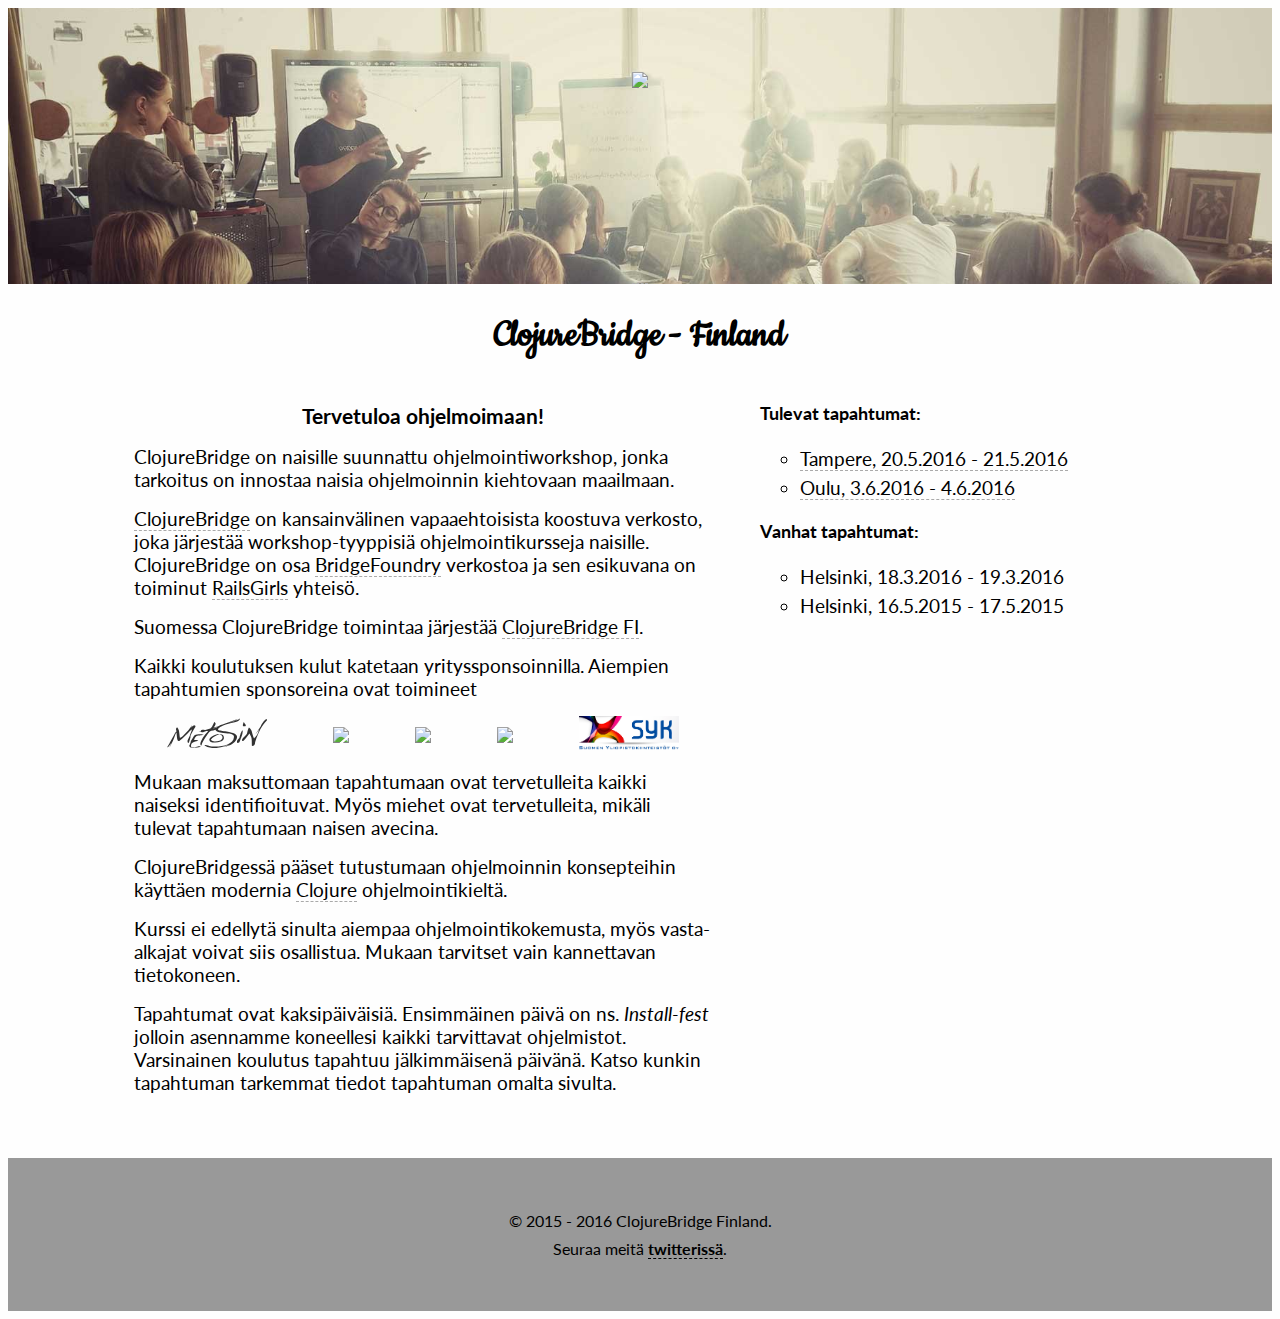
==== index.html @ 31200ab3 "Added SYK logo to front-page" ====
<!DOCTYPE html>
<html lang="en">
<head>

  <title>ClojureBridge - Finland</title>

  <meta charset="utf-8">
  <meta content="IE=edge" http-equiv="X-UA-Compatible">
  <meta content="width=device-width, initial-scale=1, maximum-scale=1, user-scalable=no" name="viewport">

  <!-- General -->
  <meta name="language"     content="fi">
  <meta name="keywords"     content="clojure, clojurebridge, programming, training, gender equality, finland, ohjelmointi, opiskelu, tasaarvo, suomi">
  <meta name="description"  content="ClojureBridge Finland yhteisö">
  <meta name="subject"      content="ClojureBridge Finland yhteisö">
  <meta name="robots"       content="index,follow">
  <meta name="googlebot"    content="index,follow">
  <meta name="google"       content="nositelinkssearchbox">
  <meta name="abstract"     content="ClojureBridge Finland yhteisö">
  <meta name="topic"        content="ClojureBridge Finland yhteisö">
  <meta name="summary"      content="ClojureBridge Finland yhteisö">
  <meta name="reply-to"     content="clojurebridge@metosin.fi">
  <meta name="owner"        content="ClojureBridge Finland yhteisö">
  <meta name="url"          content="http://clojurebridge.fi">
  <meta name="identifier-URL" content="http://clojurebridge.fi">

  <!-- FB: -->
  <meta property="og:url"         content="http://clojurebridge.fi">
  <meta property="og:type"        content="website">
  <meta property="og:title"       content="ClojureBridge Finland">
  <meta property="og:image"       content="http://clojurebridge.fi/img/cljbridge-zorcam.jpg">
  <meta property="og:description" content="Ohjelmoinnin opetusta naisille">
  <meta property="og:site_name"   content="ClojureBridge Finland">
  <meta property="og:locale"      content="fi_FI">
  <meta property="article:author" content="clojurebridge@metosin.fi">

  <!-- Twitter: -->
  <meta name="twitter:card"        content="summary">
  <meta name="twitter:site"        content="@ClojureBridgeFI">
  <meta name="twitter:creator"     content="@jarppe">
  <meta name="twitter:url"         content="http://clojurebridge.fi">
  <meta name="twitter:title"       content="ClojureBridge Finland">
  <meta name="twitter:description" content="Ohjelmoinnin opetusta naisille">
  <meta name="twitter:image"       content="https://clojurebridge.fi/img/cljbridge-zorcam.jpg">

  <!-- Content styles: -->
  <link href="http://fonts.googleapis.com/css?family=Lato:300|Cookie" rel="stylesheet" type="text/css">
  <link href="http://cdnjs.cloudflare.com/ajax/libs/normalize/4.1.1/normalize.min.css" rel="stylesheet" type="text/css">
  <link href="css/styles.css" rel="stylesheet" type="text/css">

</head>
<body>

<header>
  <a href="http://clojurebridge.fi">
    <img class="clojurebridge-logo" src="img/clojurebridge-logo.png">
  </a>
</header>

<article>

  <h1>ClojureBridge - Finland</h1>

  <section class="main">

    <div class="info">

      <h2>Tervetuloa ohjelmoimaan!</h2>

      <p>
        ClojureBridge on naisille suunnattu ohjelmointiworkshop, jonka tarkoitus on
        innostaa naisia ohjelmoinnin kiehtovaan maailmaan.
      </p>
      <p>
        <a href="http://www.clojurebridge.org/about" target="_blank">ClojureBridge</a>
        on kansainvälinen vapaaehtoisista koostuva verkosto, joka järjestää
        workshop-tyyppisiä ohjelmointikursseja naisille.
        ClojureBridge on osa <a href="http://bridgefoundry.org/" target="_blank">BridgeFoundry</a> verkostoa
        ja sen esikuvana on toiminut
        <a href="http://railsgirls.com/" target="_blank">RailsGirls</a> yhteisö.
      </p>
      <p>
        Suomessa ClojureBridge toimintaa järjestää
        <a href="http://clojurebridge.fi" target="_blank">ClojureBridge FI</a>.
      </p>
      <p>
        Kaikki koulutuksen kulut katetaan yrityssponsoinnilla. Aiempien tapahtumien
        sponsoreina ovat toimineet
      </p>
      <div class="sponsors">
        <a href="http://www.metosin.fi/" target="_blank"><img src="img/metosin.svg"/></a>
        <a href="http://www.solita.fi/" target="_blank"><img src="img/solita_logo_dark.svg"/></a>
        <a href="http://www.gofore.com/" target="_blank"><img src="img/gofore-logo.png"/></a>
        <a href="http://www.bitodi.com/" target="_blank"><img src="img/bitodi_logo.png"/></a>
        <a href="http://sykoy.fi/etusivu/" target="_blank"><img src="img/syk.jpg"/></a>
      </div>
      <p>
        Mukaan maksuttomaan tapahtumaan ovat tervetulleita kaikki naiseksi identifioituvat.
        Myös miehet ovat tervetulleita, mikäli tulevat tapahtumaan naisen avecina.
      </p>
      <p>
        ClojureBridgessä pääset tutustumaan ohjelmoinnin konsepteihin käyttäen modernia
        <a href="http://www.clojure.org/" target="_blank">Clojure</a>
        ohjelmointikieltä.
      </p>
      <p>
        Kurssi ei edellytä sinulta aiempaa ohjelmointikokemusta, myös vasta-alkajat voivat
        siis osallistua. Mukaan tarvitset vain kannettavan tietokoneen.
      </p>
      <p>
        Tapahtumat ovat kaksipäiväisiä. Ensimmäinen päivä on ns. <i>Install-fest</i>
        jolloin asennamme koneellesi kaikki tarvittavat ohjelmistot. Varsinainen
        koulutus tapahtuu jälkimmäisenä päivänä. Katso kunkin tapahtuman tarkemmat
        tiedot tapahtuman omalta sivulta.
      </p>
    </div>

    <div class="events">

      <h3>Tulevat tapahtumat:</h3>

      <ul>
        <li><a href="events/tampere-20160521/">Tampere, 20.5.2016 - 21.5.2016</a></li>
        <li><a href="events/oulu-20160604/">Oulu, 3.6.2016 - 4.6.2016</a></li>
      </ul>

      <h3>Vanhat tapahtumat:</h3>

      <ul>
        <li>Helsinki, 18.3.2016 - 19.3.2016</li>
        <li>Helsinki, 16.5.2015 - 17.5.2015</li>
      </ul>

    </div>
  </section>

</article>

<footer>
  <div>&copy; 2015 - 2016 ClojureBridge Finland.</div>
  <div>Seuraa meitä <a href="https://twitter.com/ClojureBridgeFI">twitterissä</a>.</div>
</footer>

<script>
  (function(i,s,o,g,r,a,m){i['GoogleAnalyticsObject']=r;i[r]=i[r]||function(){
  (i[r].q=i[r].q||[]).push(arguments)},i[r].l=1*new Date();a=s.createElement(o),
  m=s.getElementsByTagName(o)[0];a.async=1;a.src=g;m.parentNode.insertBefore(a,m)
  })(window,document,'script','//www.google-analytics.com/analytics.js','ga');
  ga('create', 'UA-61930049-1', 'auto');
  ga('send', 'pageview');
</script>

</body>
</html>
---- css/styles.css ----
html {
  box-sizing: border-box;
  -webkit-font-smoothing: antialiased;
}

body {
  font-family: "Lato", sans-serif;
  background: #fefefe;
  color: #000;
  display: flex;
  flex-direction: column;
  align-items: stretch;
}

a {
  text-decoration: none;
  border-bottom: 1px dashed #aaa;
  color: #000;
}

a:hover {
  border-bottom: 1px solid #000;
}

h1, h2 {
  text-align: center;
}

h1 {
  font-size: 2.6rem;
  font-family: "Cookie", cursive;
}

h2 {
  font-size: 1.3rem;
}

h3 {
  font-size: 1.1rem;
}

p {
  margin: 1rem auto;
}

header {
  display: flex;
  flex-flow: column nowrap;
  align-items: center;
  justify-content: center;
  background: url('../img/cljbridge-zorcam.jpg');
  background-size: cover;
  background-repeat: no-repeat;
  background-position: 0px -120px;
  min-width: 1200px;
}

header .clojurebridge-logo {
  width: 120px;
  margin: 4rem auto;
  margin-bottom: 12rem;
}

article {
  width: 80%;
  margin-left: auto;
  margin-right: auto;
}

.main {
  display: flex;
  font-size: 1.2rem;
}

.info {
  flex: 3;
}

.info .sponsors {
  display: flex;
  flex-flow: row wrap;
  justify-content: space-around;
  align-items: center;
}

.info .sponsors img {
  width: 100px;
}

.info .sponsors a {
  border: none;
}

.events {
  margin-left: 3rem;
  flex: 2;
}

.events ul {
  list-style-type: circle;
}

.events ul li {
  padding: 0.2rem 0;
}

footer {
  margin-top: 3rem;
  background: #999;
  color: #000;
  padding: 3rem;
  text-align: center;
  display: flex;
  flex-direction: column;
  align-items: center;
}

footer a {
  text-decoration: none;
  border-bottom: 1px dashed #000;
  font-weight: bold;
}

footer div {
  padding: 0.3rem;
}

.event {

}

.event .todo {
  font-size: 2rem;
  font-style: italic;
  text-align: center;
}
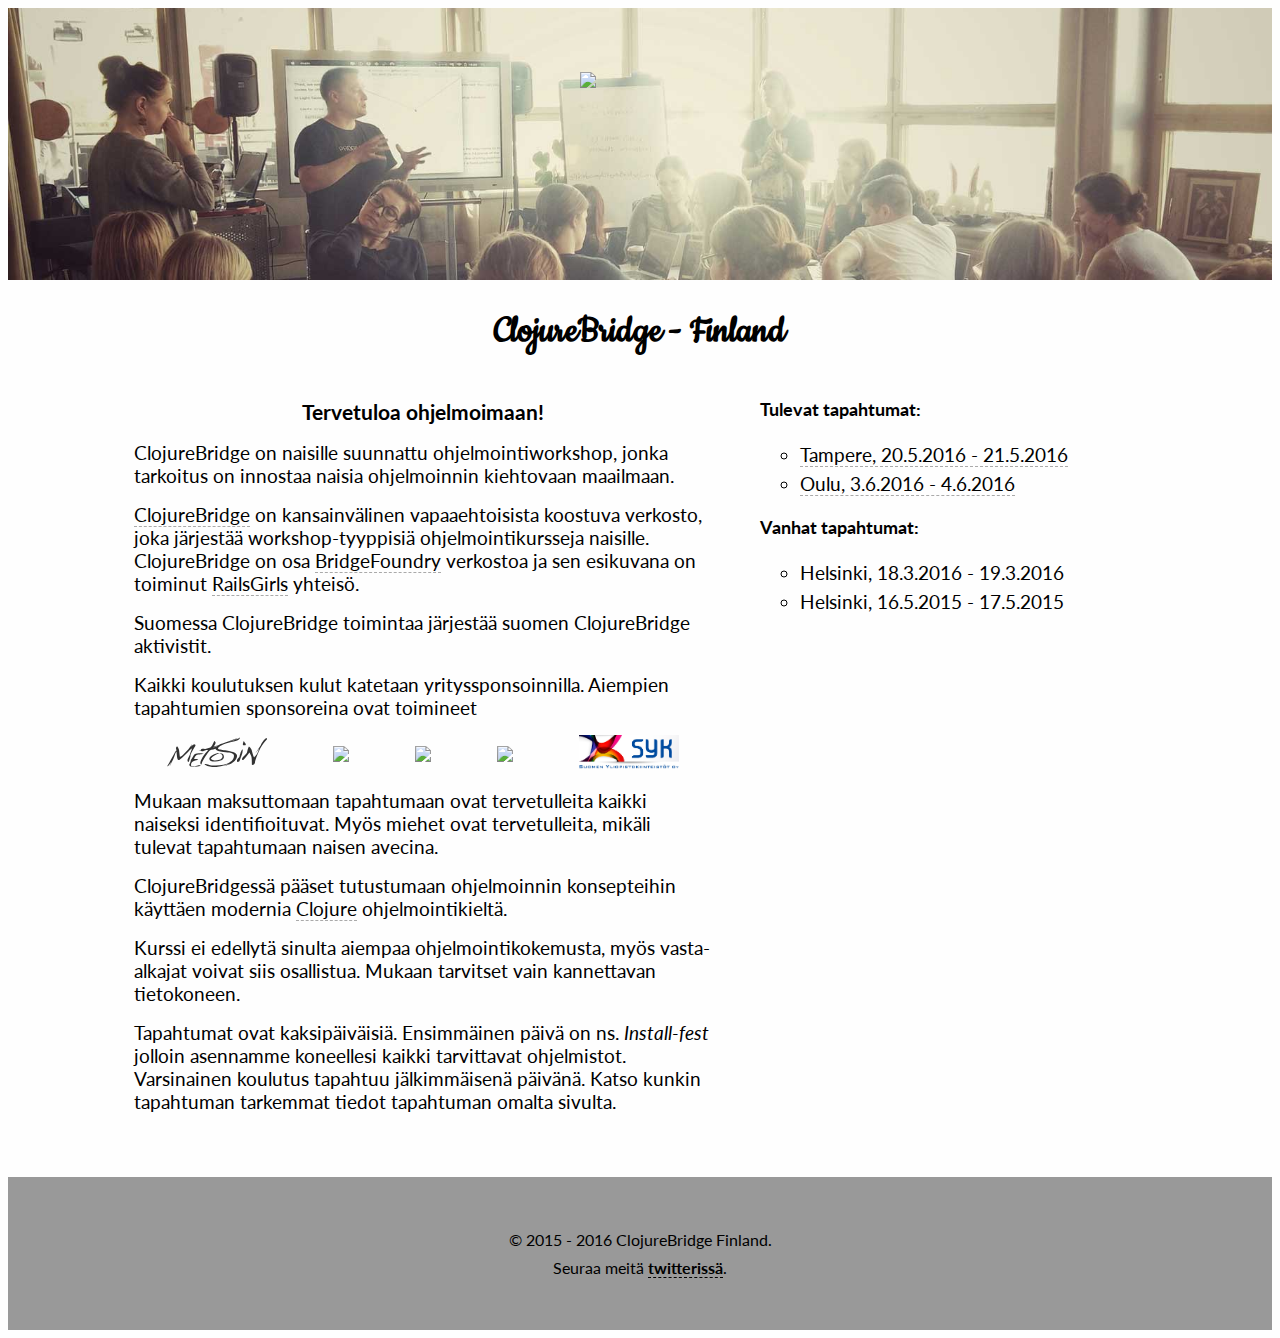
==== commit 4111f81d: "Removed links from main page to main page" ====
--- a/index.html
+++ b/index.html
@@ -52,9 +52,7 @@
 <body>
 
 <header>
-  <a href="http://clojurebridge.fi">
-    <img class="clojurebridge-logo" src="img/clojurebridge-logo.png">
-  </a>
+  <img class="clojurebridge-logo" src="img/clojurebridge-logo.png">
 </header>
 
 <article>
@@ -72,27 +70,26 @@
         innostaa naisia ohjelmoinnin kiehtovaan maailmaan.
       </p>
       <p>
-        <a href="http://www.clojurebridge.org/about" target="_blank">ClojureBridge</a>
+        <a href="http://www.clojurebridge.org/about">ClojureBridge</a>
         on kansainvälinen vapaaehtoisista koostuva verkosto, joka järjestää
         workshop-tyyppisiä ohjelmointikursseja naisille.
-        ClojureBridge on osa <a href="http://bridgefoundry.org/" target="_blank">BridgeFoundry</a> verkostoa
+        ClojureBridge on osa <a href="http://bridgefoundry.org/">BridgeFoundry</a> verkostoa
         ja sen esikuvana on toiminut
-        <a href="http://railsgirls.com/" target="_blank">RailsGirls</a> yhteisö.
+        <a href="http://railsgirls.com/">RailsGirls</a> yhteisö.
       </p>
       <p>
-        Suomessa ClojureBridge toimintaa järjestää
-        <a href="http://clojurebridge.fi" target="_blank">ClojureBridge FI</a>.
+        Suomessa ClojureBridge toimintaa järjestää suomen ClojureBridge aktivistit.
       </p>
       <p>
         Kaikki koulutuksen kulut katetaan yrityssponsoinnilla. Aiempien tapahtumien
         sponsoreina ovat toimineet
       </p>
       <div class="sponsors">
-        <a href="http://www.metosin.fi/" target="_blank"><img src="img/metosin.svg"/></a>
-        <a href="http://www.solita.fi/" target="_blank"><img src="img/solita_logo_dark.svg"/></a>
-        <a href="http://www.gofore.com/" target="_blank"><img src="img/gofore-logo.png"/></a>
-        <a href="http://www.bitodi.com/" target="_blank"><img src="img/bitodi_logo.png"/></a>
-        <a href="http://sykoy.fi/etusivu/" target="_blank"><img src="img/syk.jpg"/></a>
+        <a href="http://www.metosin.fi/"><img src="img/metosin.svg"/></a>
+        <a href="http://www.solita.fi/"><img src="img/solita_logo_dark.svg"/></a>
+        <a href="http://www.gofore.com/"><img src="img/gofore-logo.png"/></a>
+        <a href="http://www.bitodi.com/"><img src="img/bitodi_logo.png"/></a>
+        <a href="http://sykoy.fi/etusivu/"><img src="img/syk.jpg"/></a>
       </div>
       <p>
         Mukaan maksuttomaan tapahtumaan ovat tervetulleita kaikki naiseksi identifioituvat.
@@ -100,7 +97,7 @@
       </p>
       <p>
         ClojureBridgessä pääset tutustumaan ohjelmoinnin konsepteihin käyttäen modernia
-        <a href="http://www.clojure.org/" target="_blank">Clojure</a>
+        <a href="http://www.clojure.org/">Clojure</a>
         ohjelmointikieltä.
       </p>
       <p>
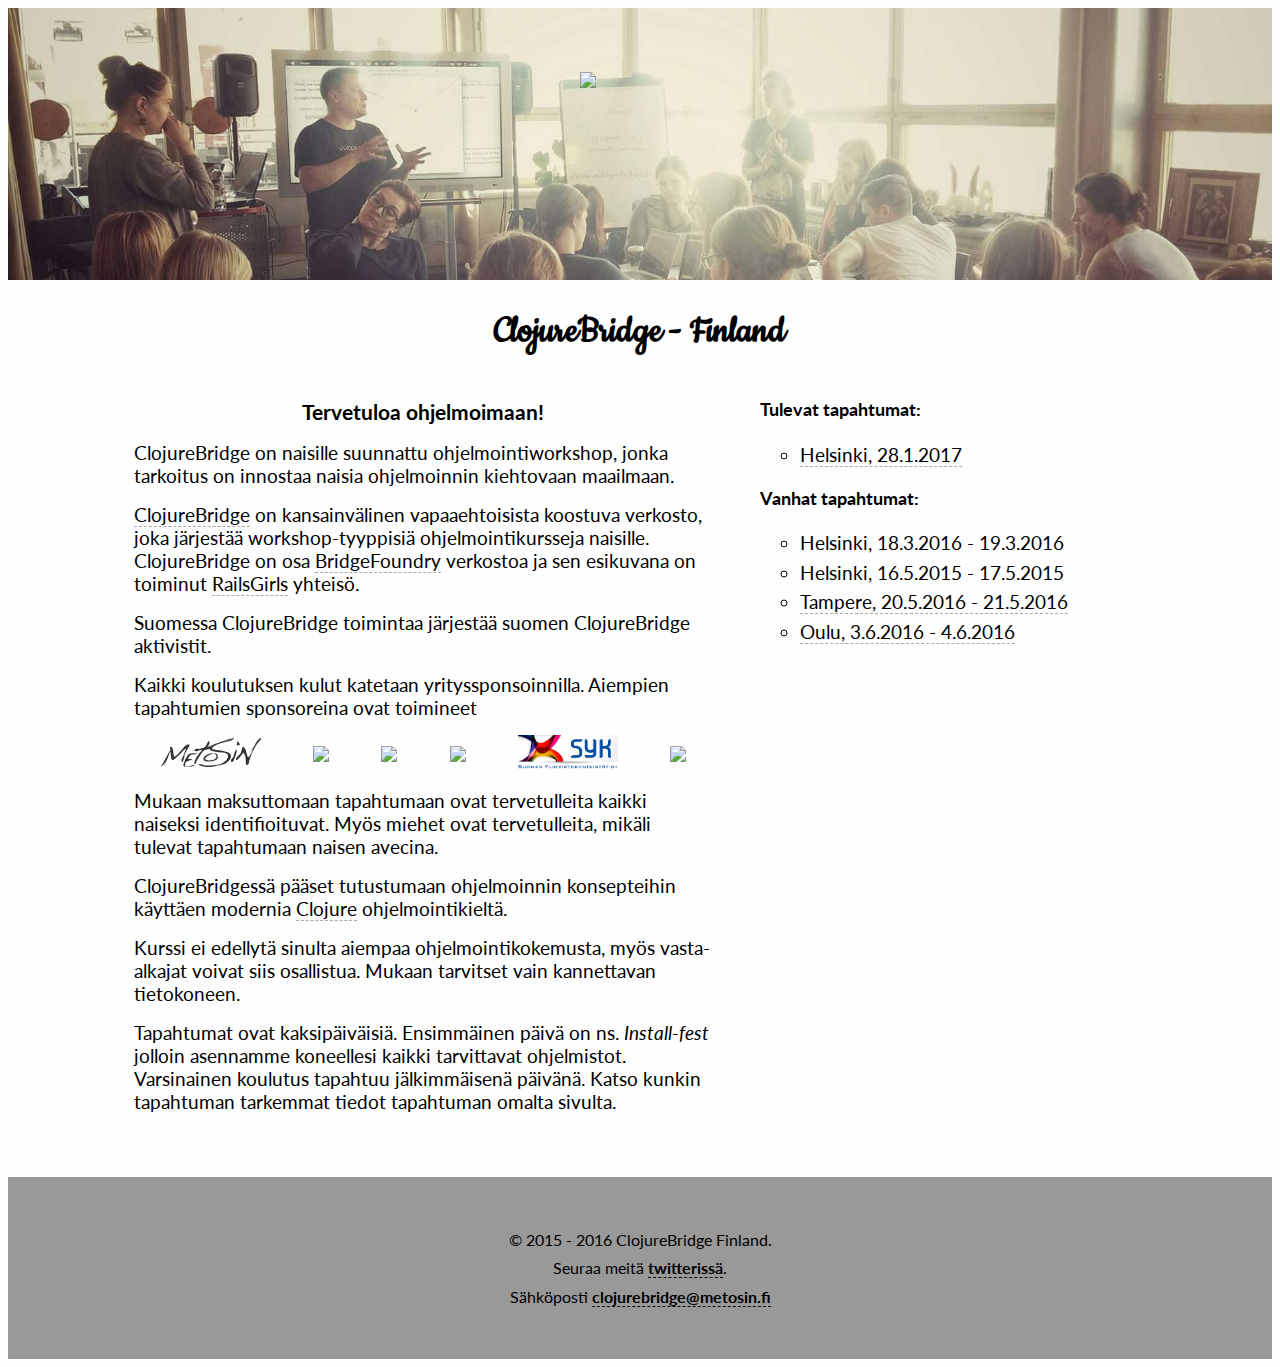
==== commit faec924d: "Added a link to upcoming event." ====
--- a/index.html
+++ b/index.html
@@ -90,6 +90,7 @@
         <a href="http://www.gofore.com/"><img src="img/gofore-logo.png"/></a>
         <a href="http://www.bitodi.com/"><img src="img/bitodi_logo.png"/></a>
         <a href="http://sykoy.fi/etusivu/"><img src="img/syk.jpg"/></a>
+        <a href="http://www.nitor.fi/fi/"><img src="img/nitor-logo.svg"/></a>
       </div>
       <p>
         Mukaan maksuttomaan tapahtumaan ovat tervetulleita kaikki naiseksi identifioituvat.
@@ -117,8 +118,7 @@
       <h3>Tulevat tapahtumat:</h3>
 
       <ul>
-        <li><a href="events/tampere-20160521/">Tampere, 20.5.2016 - 21.5.2016</a></li>
-        <li><a href="events/oulu-20160604/">Oulu, 3.6.2016 - 4.6.2016</a></li>
+        <li><a href="events/helsinki-20170128/">Helsinki, 28.1.2017</a></li>
       </ul>
 
       <h3>Vanhat tapahtumat:</h3>
@@ -126,6 +126,8 @@
       <ul>
         <li>Helsinki, 18.3.2016 - 19.3.2016</li>
         <li>Helsinki, 16.5.2015 - 17.5.2015</li>
+        <li><a href="events/tampere-20160521/">Tampere, 20.5.2016 - 21.5.2016</a></li>
+        <li><a href="events/oulu-20160604/">Oulu, 3.6.2016 - 4.6.2016</a></li>
       </ul>
 
     </div>
@@ -136,6 +138,7 @@
 <footer>
   <div>&copy; 2015 - 2016 ClojureBridge Finland.</div>
   <div>Seuraa meitä <a href="https://twitter.com/ClojureBridgeFI">twitterissä</a>.</div>
+  <div>Sähköposti <a href="mailto:clojurebridge@metosin.fi">clojurebridge@metosin.fi</a></div>
 </footer>
 
 <script>
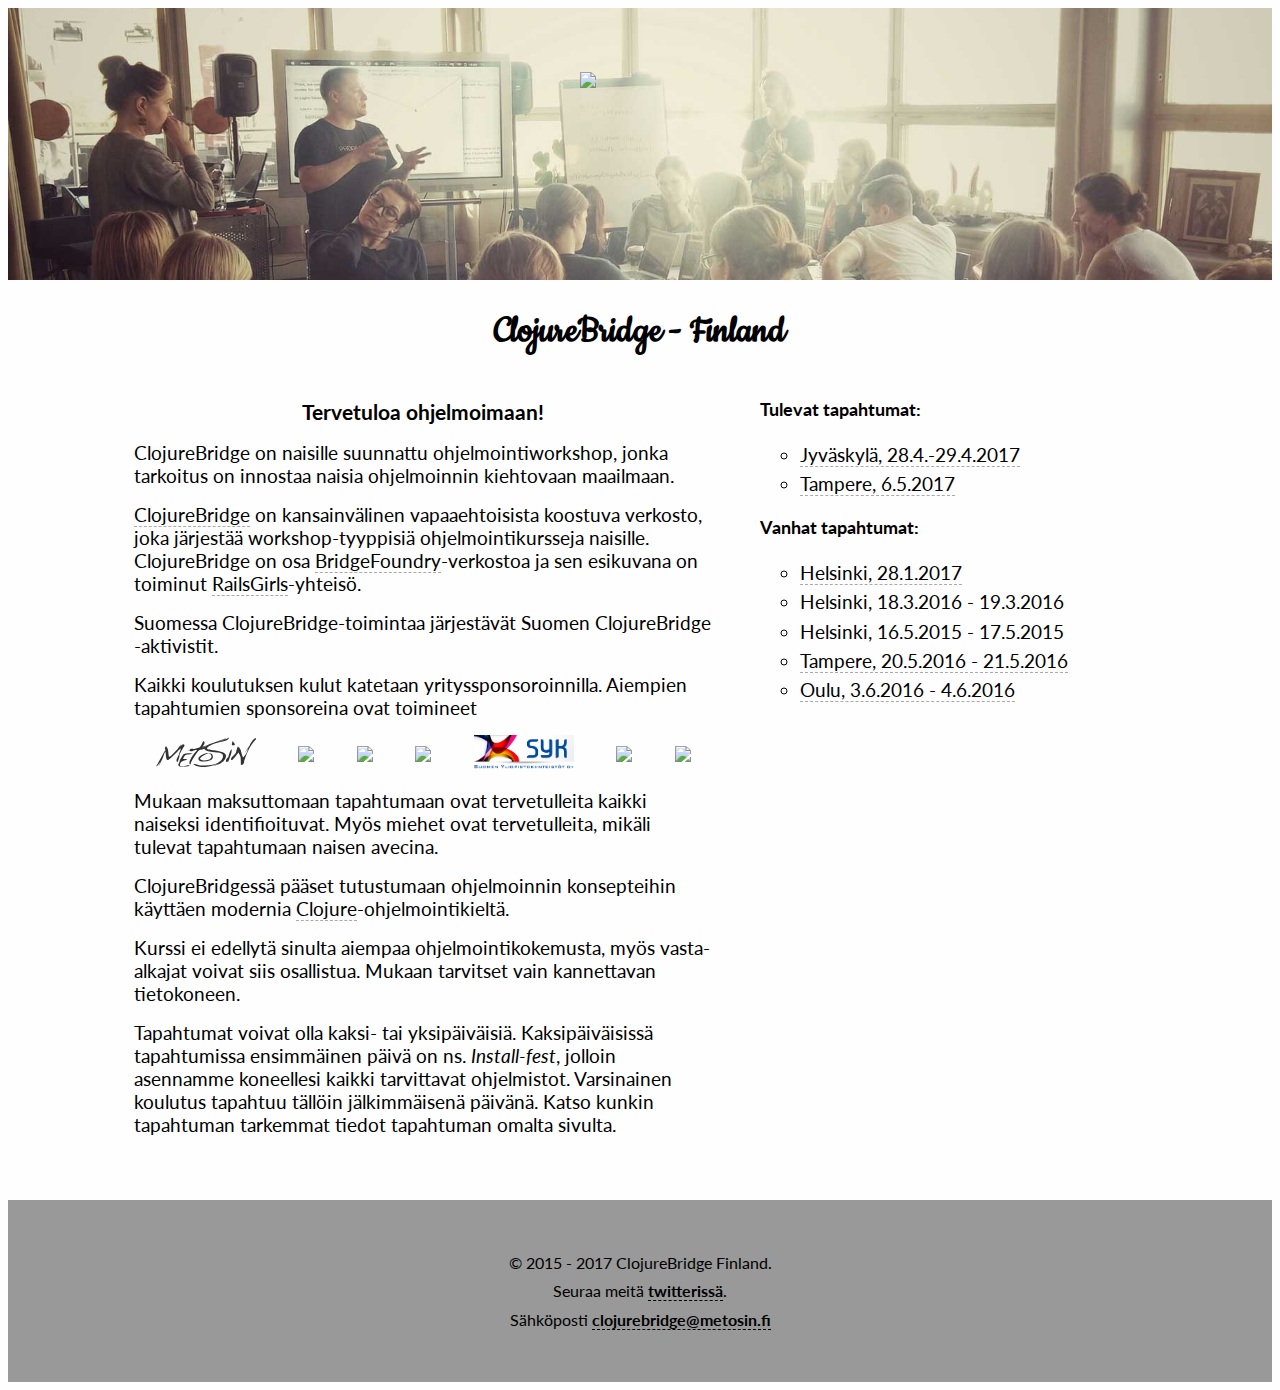
==== commit 811eea11: "Merge branch 'gh-pages' into gh-pages" ====
--- a/index.html
+++ b/index.html
@@ -73,15 +73,15 @@
         <a href="http://www.clojurebridge.org/about">ClojureBridge</a>
         on kansainvälinen vapaaehtoisista koostuva verkosto, joka järjestää
         workshop-tyyppisiä ohjelmointikursseja naisille.
-        ClojureBridge on osa <a href="http://bridgefoundry.org/">BridgeFoundry</a> verkostoa
+        ClojureBridge on osa <a href="http://bridgefoundry.org/">BridgeFoundry</a>-verkostoa
         ja sen esikuvana on toiminut
-        <a href="http://railsgirls.com/">RailsGirls</a> yhteisö.
+        <a href="http://railsgirls.com/">RailsGirls</a>-yhteisö.
       </p>
       <p>
-        Suomessa ClojureBridge toimintaa järjestää suomen ClojureBridge aktivistit.
+        Suomessa ClojureBridge-toimintaa järjestävät Suomen ClojureBridge -aktivistit.
       </p>
       <p>
-        Kaikki koulutuksen kulut katetaan yrityssponsoinnilla. Aiempien tapahtumien
+        Kaikki koulutuksen kulut katetaan yrityssponsoroinnilla. Aiempien tapahtumien
         sponsoreina ovat toimineet
       </p>
       <div class="sponsors">
@@ -91,6 +91,7 @@
         <a href="http://www.bitodi.com/"><img src="img/bitodi_logo.png"/></a>
         <a href="http://sykoy.fi/etusivu/"><img src="img/syk.jpg"/></a>
         <a href="http://www.nitor.fi/fi/"><img src="img/nitor-logo.svg"/></a>
+        <a href="http://www.futurice.com"><img src="img/futurice.svg"/></a>
       </div>
       <p>
         Mukaan maksuttomaan tapahtumaan ovat tervetulleita kaikki naiseksi identifioituvat.
@@ -98,18 +99,17 @@
       </p>
       <p>
         ClojureBridgessä pääset tutustumaan ohjelmoinnin konsepteihin käyttäen modernia
-        <a href="http://www.clojure.org/">Clojure</a>
-        ohjelmointikieltä.
+        <a href="http://www.clojure.org/">Clojure</a>-ohjelmointikieltä.
       </p>
       <p>
         Kurssi ei edellytä sinulta aiempaa ohjelmointikokemusta, myös vasta-alkajat voivat
         siis osallistua. Mukaan tarvitset vain kannettavan tietokoneen.
       </p>
       <p>
-        Tapahtumat ovat kaksipäiväisiä. Ensimmäinen päivä on ns. <i>Install-fest</i>
-        jolloin asennamme koneellesi kaikki tarvittavat ohjelmistot. Varsinainen
-        koulutus tapahtuu jälkimmäisenä päivänä. Katso kunkin tapahtuman tarkemmat
-        tiedot tapahtuman omalta sivulta.
+        Tapahtumat voivat olla kaksi- tai yksipäiväisiä. Kaksipäiväisissä tapahtumissa
+        ensimmäinen päivä on ns. <i>Install-fest</i>, jolloin asennamme koneellesi
+        kaikki tarvittavat ohjelmistot. Varsinainen koulutus tapahtuu tällöin jälkimmäisenä
+        päivänä. Katso kunkin tapahtuman tarkemmat tiedot tapahtuman omalta sivulta.
       </p>
     </div>
 
@@ -118,12 +118,14 @@
       <h3>Tulevat tapahtumat:</h3>
 
       <ul>
-        <li><a href="events/helsinki-20170128/">Helsinki, 28.1.2017</a></li>
+        <li><a href="events/jyvaskyla-20170428/">Jyväskylä, 28.4.-29.4.2017</a></li>
+        <li><a href="events/tampere-20170506/">Tampere, 6.5.2017</a></li>
       </ul>
 
       <h3>Vanhat tapahtumat:</h3>
 
       <ul>
+        <li><a href="events/helsinki-20170128/">Helsinki, 28.1.2017</a></li>
         <li>Helsinki, 18.3.2016 - 19.3.2016</li>
         <li>Helsinki, 16.5.2015 - 17.5.2015</li>
         <li><a href="events/tampere-20160521/">Tampere, 20.5.2016 - 21.5.2016</a></li>
@@ -136,8 +138,10 @@
 </article>
 
 <footer>
-  <div>&copy; 2015 - 2016 ClojureBridge Finland.</div>
+
+  <div>&copy; 2015 - 2017 ClojureBridge Finland.</div>
   <div>Seuraa meitä <a href="https://twitter.com/ClojureBridgeFI">twitterissä</a>.</div>
+  
   <div>Sähköposti <a href="mailto:clojurebridge@metosin.fi">clojurebridge@metosin.fi</a></div>
 </footer>
 
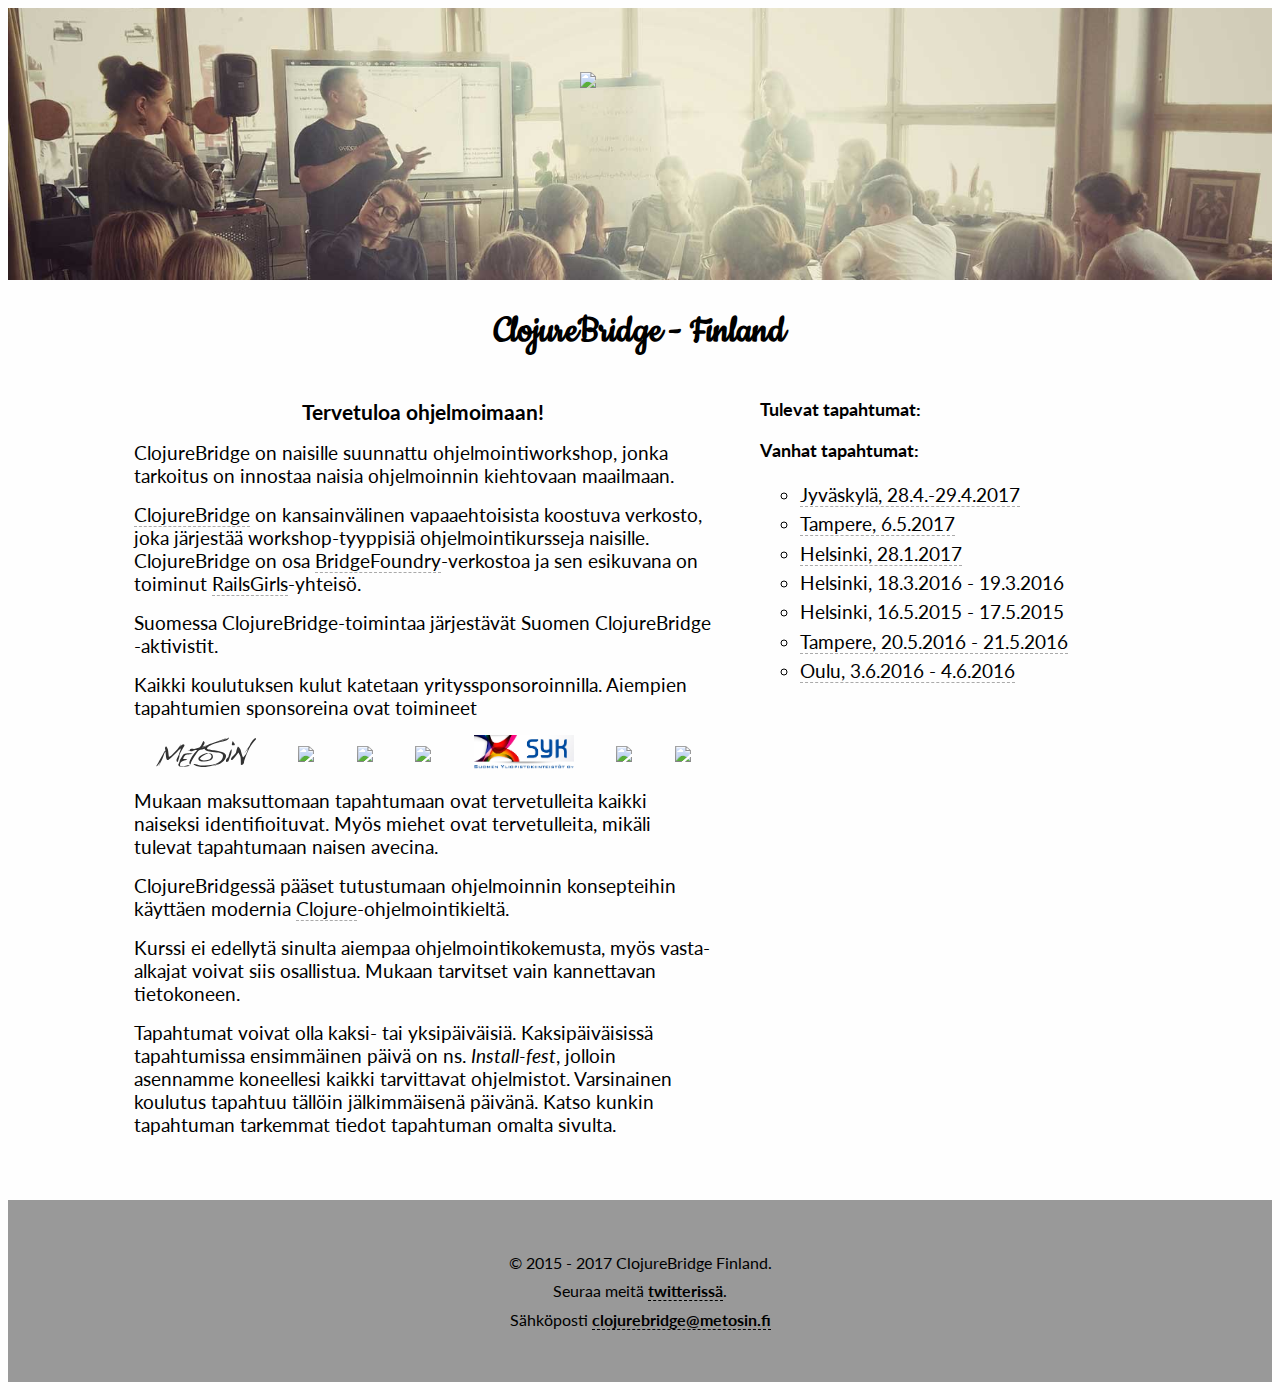
==== commit 3d6e6bad: "Update index.html" ====
--- a/index.html
+++ b/index.html
@@ -118,13 +118,13 @@
       <h3>Tulevat tapahtumat:</h3>
 
       <ul>
-        <li><a href="events/jyvaskyla-20170428/">Jyväskylä, 28.4.-29.4.2017</a></li>
-        <li><a href="events/tampere-20170506/">Tampere, 6.5.2017</a></li>
       </ul>
 
       <h3>Vanhat tapahtumat:</h3>
 
       <ul>
+        <li><a href="events/jyvaskyla-20170428/">Jyväskylä, 28.4.-29.4.2017</a></li>
+        <li><a href="events/tampere-20170506/">Tampere, 6.5.2017</a></li>
         <li><a href="events/helsinki-20170128/">Helsinki, 28.1.2017</a></li>
         <li>Helsinki, 18.3.2016 - 19.3.2016</li>
         <li>Helsinki, 16.5.2015 - 17.5.2015</li>
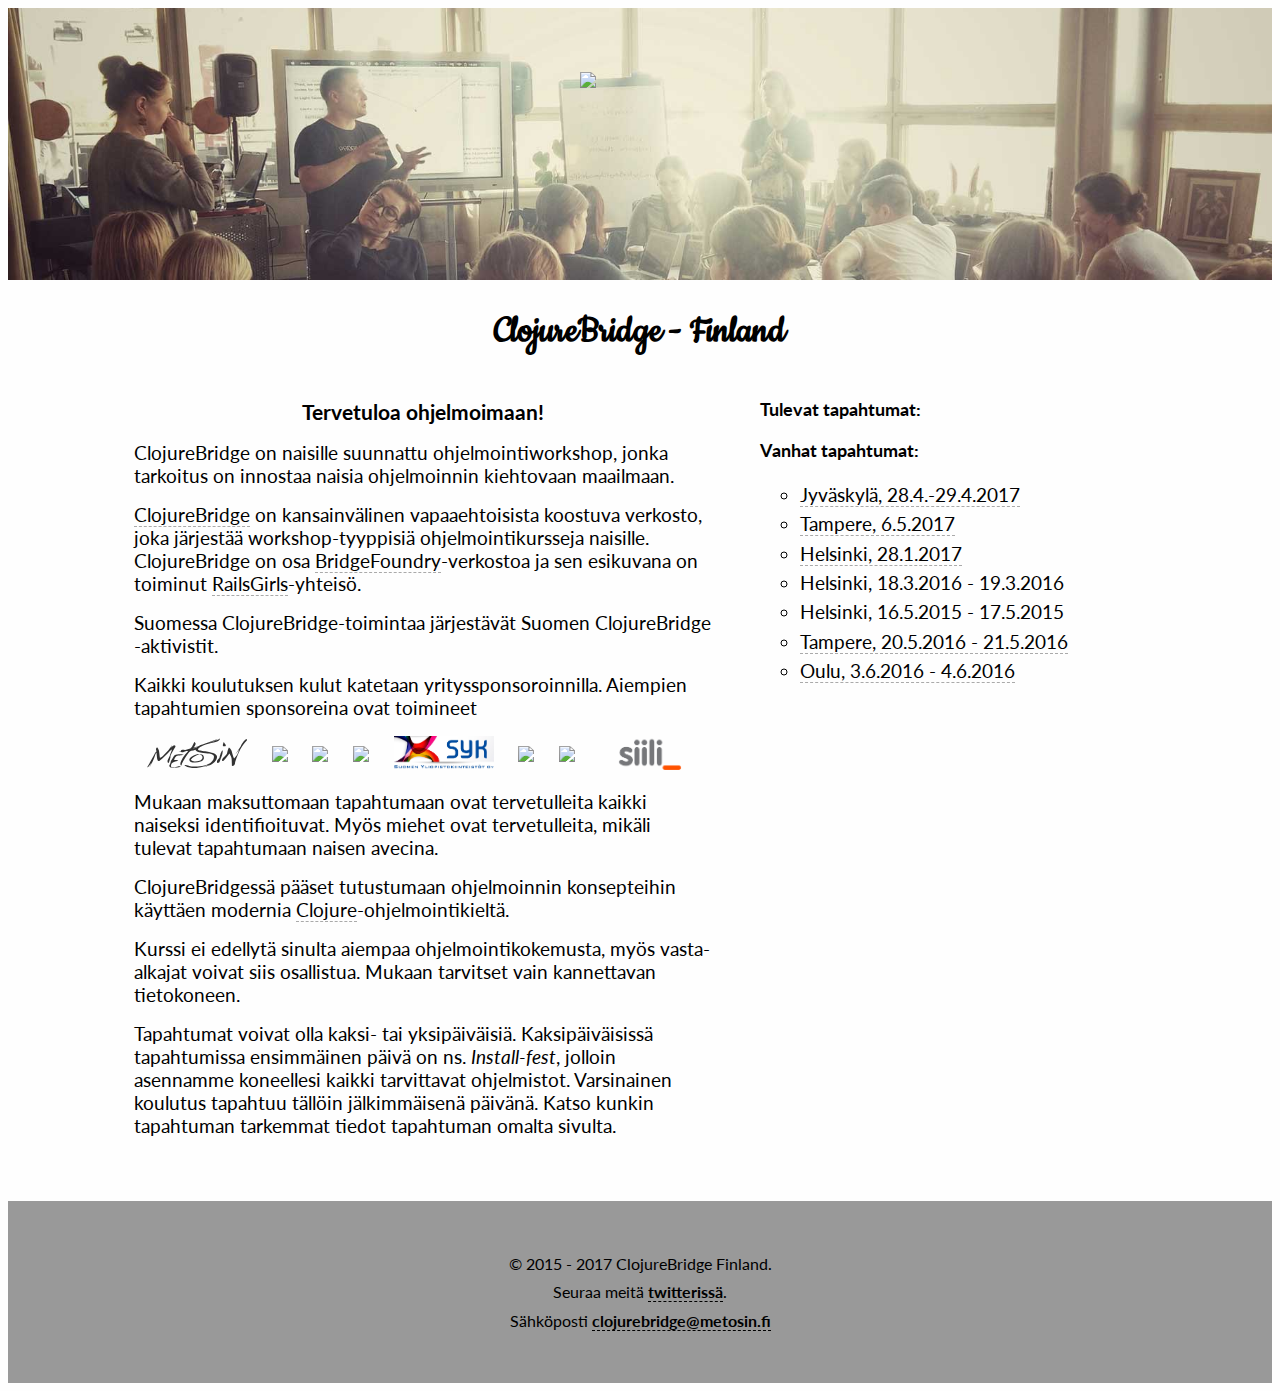
==== commit eed34814: "Add siili logo" ====
--- a/index.html
+++ b/index.html
@@ -92,6 +92,7 @@
         <a href="http://sykoy.fi/etusivu/"><img src="img/syk.jpg"/></a>
         <a href="http://www.nitor.fi/fi/"><img src="img/nitor-logo.svg"/></a>
         <a href="http://www.futurice.com"><img src="img/futurice.svg"/></a>
+        <a href="http://www.siili.fi"><img src="img/siili.png"/></a>
       </div>
       <p>
         Mukaan maksuttomaan tapahtumaan ovat tervetulleita kaikki naiseksi identifioituvat.
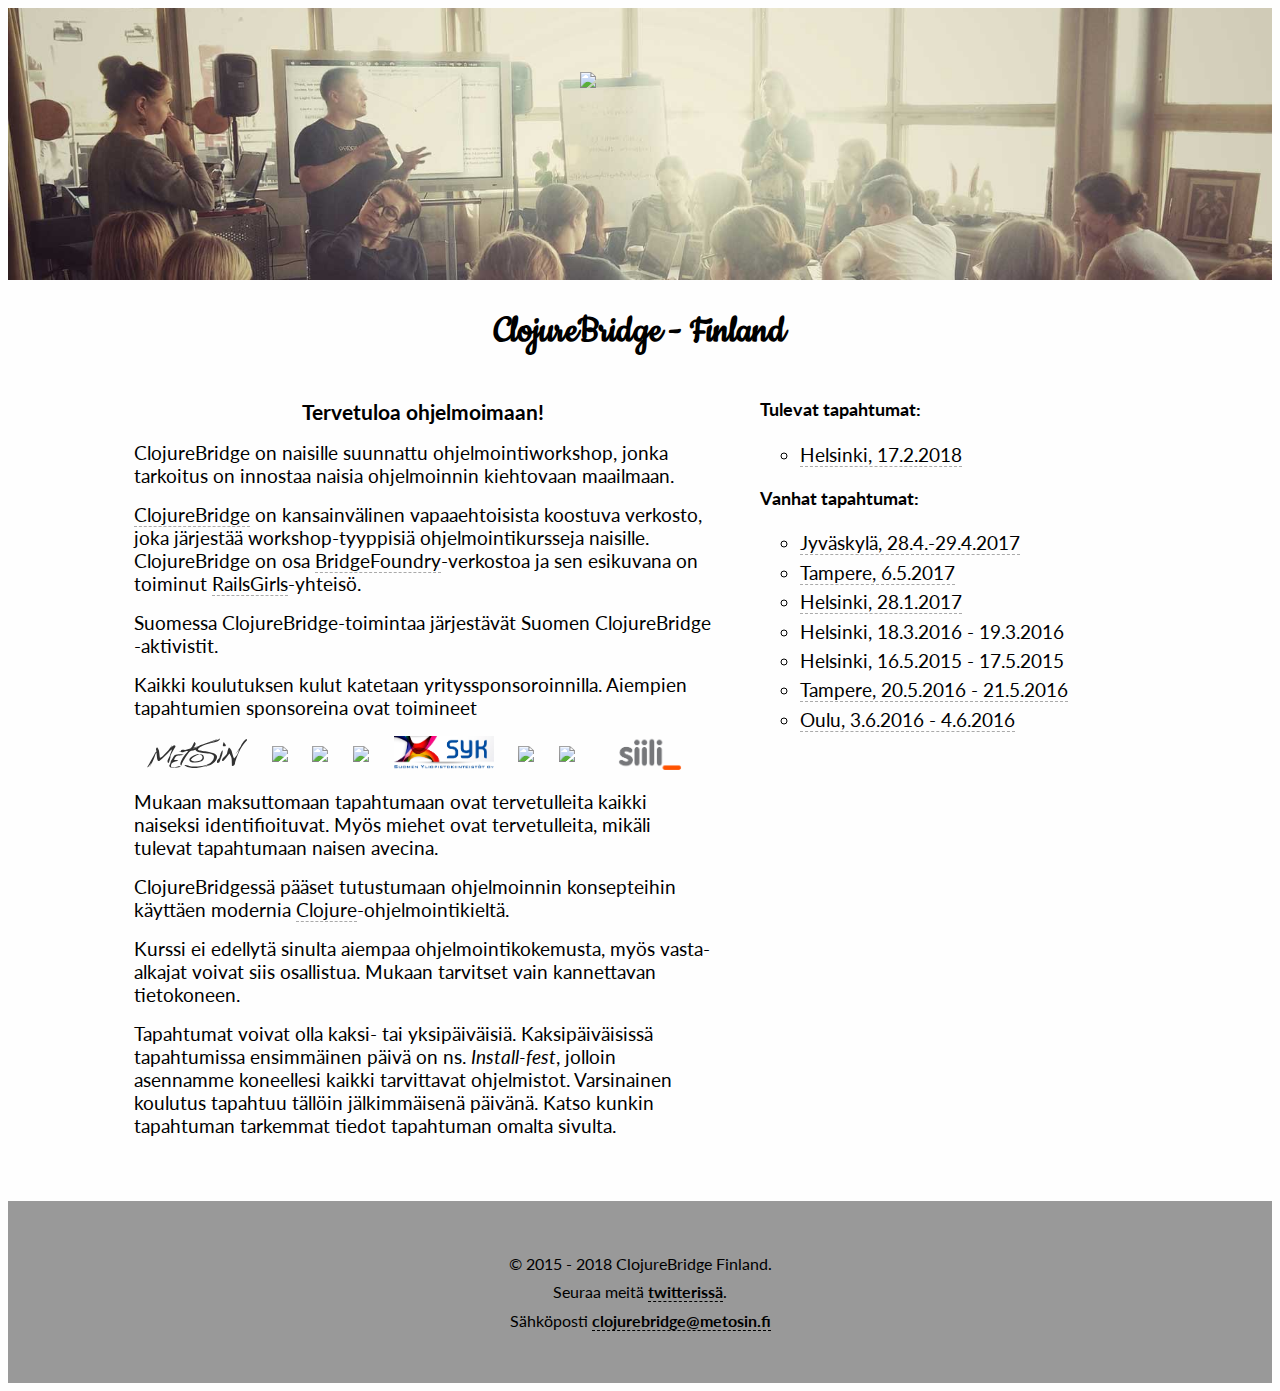
==== commit 6a9a69cb: "Add new event for helsinki 17.2.2018" ====
--- a/index.html
+++ b/index.html
@@ -119,6 +119,7 @@
       <h3>Tulevat tapahtumat:</h3>
 
       <ul>
+        <li><a href="events/helsinki-20180217/">Helsinki, 17.2.2018</a></li>
       </ul>
 
       <h3>Vanhat tapahtumat:</h3>
@@ -140,7 +141,7 @@
 
 <footer>
 
-  <div>&copy; 2015 - 2017 ClojureBridge Finland.</div>
+  <div>&copy; 2015 - 2018 ClojureBridge Finland.</div>
   <div>Seuraa meitä <a href="https://twitter.com/ClojureBridgeFI">twitterissä</a>.</div>
   
   <div>Sähköposti <a href="mailto:clojurebridge@metosin.fi">clojurebridge@metosin.fi</a></div>
